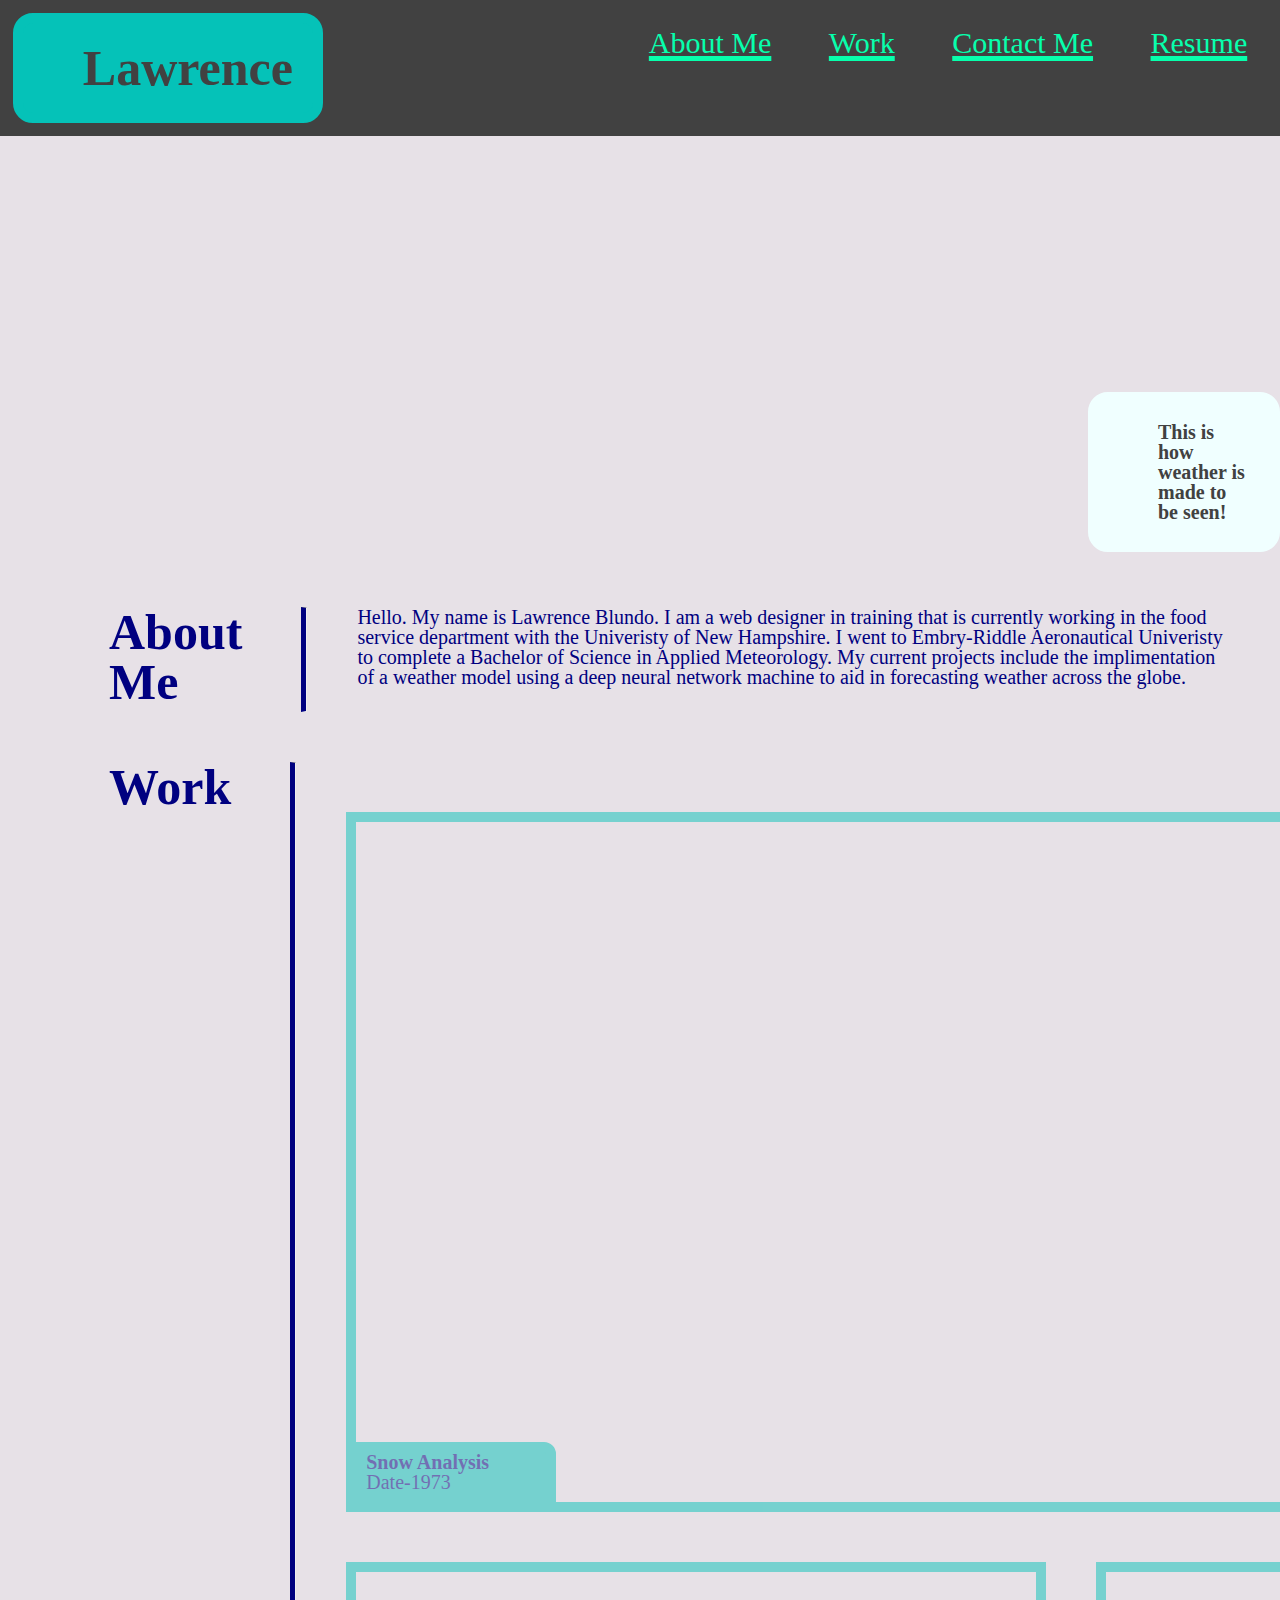
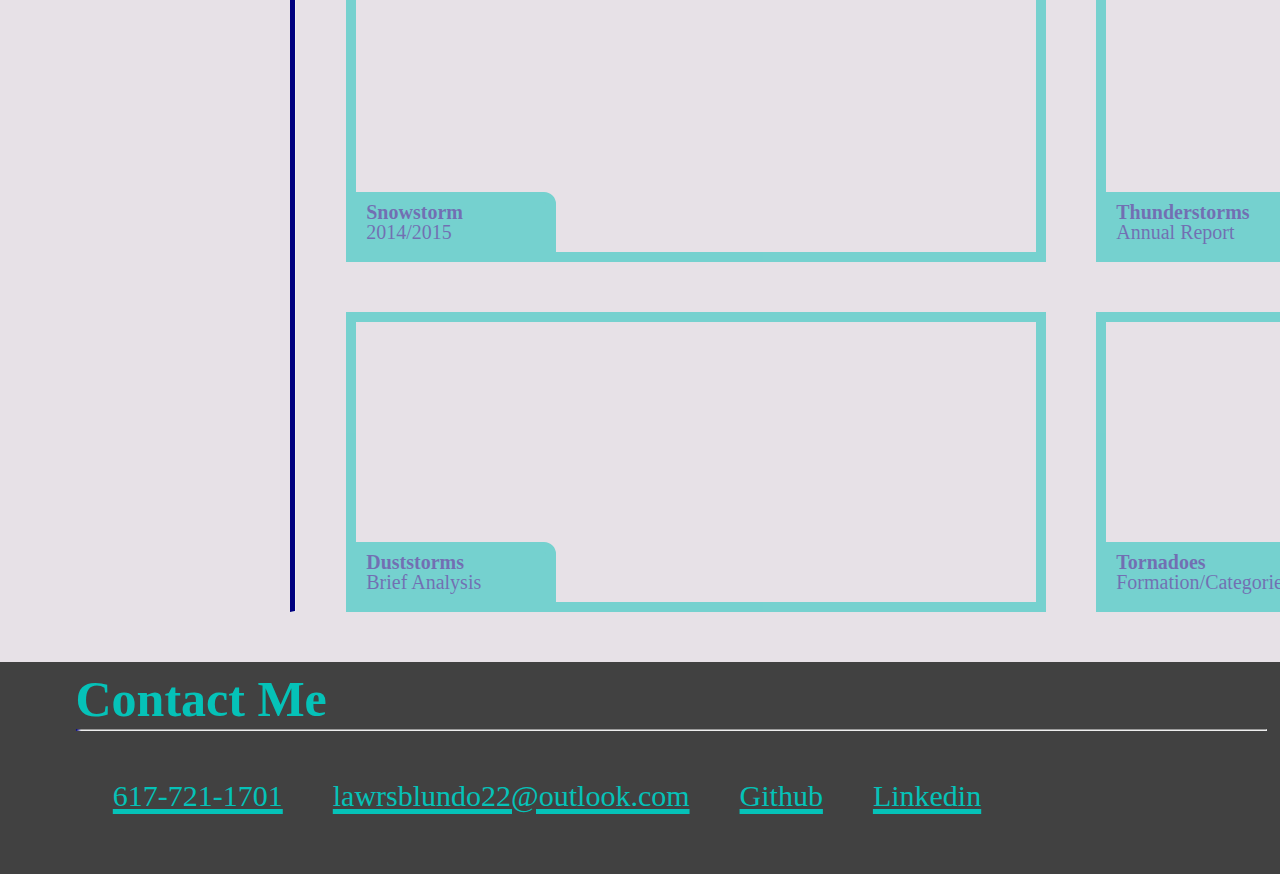
==== index.html @ baa44edc "forecaster.html renamed to index.html" ====
<!DOCTYPE html>
<html lang="en">

<!--PLEASE NOTE: For the time being, all content will mirror the demo page. This is to create a basic outline beofre new information is added into the 
file. The main changes will be in the CSS file, but that will be improved upon over the Christmas break.-->

<head>
    <meta charset="UTF-8">
    <meta http-equiv="X-UA-Compatible" content="IE=edge">
    <meta name="viewport" content="width=device-width, initial-scale=1.0">
    <link rel="stylesheet" href="./css/reset.css"/>
    <link rel="stylesheet" href="./css/weather.css"/>
    <title>Portfolio of a Weatherman</title>
</head>
<body>
    <header>
        <h1>Lawrence</h1>
        <nav>
            <a href="#About-Me">About Me</a>
            <a href="#Work">Work</a>
            <a href="#Contact-Me">Contact Me</a>
            <a href="#Resume">Resume</a>         
        </nav>
    </header>

    <div class="clouds">
        <h2>This is how weather is made to be seen!</h2>
    </div>
        <main>
            <section class="Intro">
                <div id="About-Me" class="titles">
                    <h2>About Me</h2>
                    <hr class="solid">
                    <p class="bio">
                        Hello. My name is Lawrence Blundo. I am a web designer in training that is currently working in the
                        food service department with the Univeristy of New Hampshire. I went to Embry-Riddle Aeronautical Univeristy
                        to complete a Bachelor of Science in Applied Meteorology. My current projects include the implimentation of a weather model using a deep neural network machine to
                        aid in forecasting weather across the globe.
                    </p>
                </div> 
            </section>
                
            <section class="Projects">
                <div id="Work" class="titles">
                    <h2>Work</h2>
                    <hr class="solid">

                    <div class="row">
                        <figure class="Main-app">
                            <div  id="Project-1" class="Content">
                                    <h3>Snow Analysis</h3>
                                    <p>Date-1973 </p>
                            </div>
                        </figure>
                        <div class="column">
                            <figure class="Second-app">
                                <div id="Project-2" class="Content">
                                    <h3>Snowstorm</h3>
                                    <p>2014/2015</p>
                                </div> 
                            </figure>
                        </div>
                        <div class="column">
                            <figure class="Third-app">
                                <div id="Project-3" class="Content">
                                    <h3>Thunderstorms</h3>
                                    <p>Annual Report</p>
                                </div>
                            </figure>
                        </div>
                        <div class="column">
                            <figure class="Fourth-app">
                                <div id="Project-4" class="Content">
                                    <h3>Duststorms</h3>
                                    <p>Brief Analysis</p>
                                </div>
                            </figure>
                        </div>   
                        <div class="column">
                            <figure class="Last-app">
                                <div id="Project-5" class="Content">
                                    <h3>Tornadoes</h3>
                                    <p>Formation/Categories</p>
                                </div>
                            </figure>
                        </div>
                    </div>
                </div>
            </section>
            
            <footer>
                <h2>Contact Me</h2>
                <hr class="solid">
                <div id="Contact-Me" class="titles">
                    <p>617-721-1701</p>
                    <p>lawrsblundo22@outlook.com</p>
                    <a href="https://github.com/LawrenceSB24">Github</a>
                    <a href="https://www.linkedin.com/in/lawrence-blundo-2735b61a1/">Linkedin</a>
                </div>
            </footer>
        </main>
    </body>
</html>
---- css/weather.css ----
/*UPDATE (12/27): 
This is CSS style file that will be applied to the portfolio. This is......very basic and also brute forced for the time being but it will be modified as more progress is made. */

/*No updates 12/28-29 due to familiy emergencies.*/

/*UPDATE (12/30): 
The CSS file has been updated and cleaned for proper UI. All that needs to be fixed is deployment for applications(?), orientation fixing, and addition to About Me information.*/

/*UPDATE (12/31): 
Ok, so the final elements have been incorporated. Everything appears similar to the demo site. Only a few key differences remain for editing: 
1. Alignment still is misshapened
2. Currently, I have not deployed any applications before (unless the fanpage and the About me websites from the prework count).

Criteria that is currently checked off: 
a. GIVEN I need to sample a potential employee's previous work
b. WHEN I load their portfolio
c. THEN I am presented with the developer's name, a recent photo or avatar, and links to sections about them, their work, and how to contact them
d. WHEN I click one of the links in the navigation
e. THEN the UI scrolls to the corresponding section
f. WHEN I am presented with the developer's first application
g. THEN that application's image should be larger in size than the others


Criteria still needed for completion: 
a. WHEN I resize the page or view the site on various screens and devices
b. THEN I am presented with a responsive layout that adapts to my viewport

Criteria possibly unknown if can be completed: 
a. WHEN I click on the images of the applications
b. THEN I am taken to that deployed application*/

/*Variables for colors, specific paddings, font colors and size, and borders.*/
:root {
    --dark: rgb(65, 65, 65);
    --border: 10px solid var(--box);
    --box-radius: 20px;
    --navLink: rgb(7, 255, 172);
    --box: rgb(5, 194, 184);
    --font: serif;
    --header-padding: 20px 20px 20px 60px;
    --body-color: navy;
    --head: 40px;
    --underline: underline;
    --thickness: 5px;
    --size: 20px;
}

/*Universal selector that specifies over-arching style of the website*/
* {
    box-sizing: border-box;
    margin: 0px;
    padding: 0px;
}

/*Body style section. Just the background color for the site*/
body {
    background-color: rgb(231, 225, 231);
}

/*Header styling section beginning.*/

/*To start off, we have the style and formatting for the section itself.*/
header {
    padding: 1%;
    background-color: var(--dark);
    color: var(--box);
    font-family: var(--font);
}

footer {
    padding: 1%;
    background-color: var(--dark);
    color: var(--box);
    font-family: var(--font);
    font-size: 30px;
}

footer p {
    margin-left: 50px;
    color: var(--text);
    text-decoration: var(--underline);
    text-decoration-thickness: var(--thickness);
}

/*This section focuses on the h1 element in the header*/
header h1 {
    display: inline-flex;
    padding: var(--header-padding);
    font-size: 50px;
    border: var(--border);
    background-color: var(--box);
    color: var(--dark);
    border-radius: var(--box-radius);
}

/*This section focuses on the anchor tags within the html. For consolidation, all anchor formatting and styling is focused within this section.*/
a {
    margin-left: 50px;
    color: var(--text);
    text-decoration: var(--underline);
    text-decoration-thickness: var(--thickness);
}

/*This section focuses on the style and format for the navigation bar in the header*/
header nav {
    margin-right: 20px;
    padding-top: 15px;
    float: right;
    color: var(--navLink);
    font-size: 30px;
    font-family: var(--font);
}

header nav ul {
    list-style-type: none;
}

header nav ul li {
    margin-left: 25px;
}
/*End of navigation style section*/
/*End of header style section*/

/*Main content style section beginning*/

/*The start of this section only contains the color and size for the website's font*/
main {
    color: var(--body-color);
    font-size: var(--size);
}

/**/
.clouds {
    display: flex;
    justify-content: space-between;
    height: auto;
    max-width: 300%;
    background-image: url("https://i.gifer.com/7zlA.gif");
    background-size: cover;
    background-position: center;
    background-attachment: fixed;
}

.clouds h2 {
    padding: var(--header-padding);
    margin-left: 85%;
    margin-top: 20%;
    position: relative;
    border: 10px solid azure;
    font-size: 20px;
    border-radius: var(--box-radius);
    color: var(--dark);
    background-color: azure;
    z-index: 1;
}
/**/

/*This section focuses on the style and format for the titles.*/
.titles {
    display: flex;
    justify-content: flex-start;
    margin: 50px;
}

/*Styling and format for all h2 tags*/
h2 {
    margin-bottom: 5px;
    margin-left: 5%;
    font-size: 50px;
    
}
/*Style for the hr tag between the titles and the content*/
hr {
    margin-left: 5%;
    border-left: 5px solid var(--body-color);
}
/*Focuses on the style for the About me content */
.titles .bio {
    display: inline-flex;
    margin-left: 50px;
    font-size: var(--size);
}


/*Styling and format for the content in the Work section*/
.Content {
    position: absolute;
    bottom: 0px;
    left: 0px;
    width: 200px;
    font-size: var(--size);
    border-radius: 0px 12px 0px 0px;
    border: var(--border);
    background-color: var(--box);
    opacity: 1.0;
}


/*background image format for the first application section*/
.Main-app {
    background-image: url("https://imagesvc.meredithcorp.io/v3/mm/image?url=https%3A%2F%2Fstatic.onecms.io%2Fwp-content%2Fuploads%2Fsites%2F34%2F2020%2F12%2F18%2Fsnow-storm-blizzard-getty-1220-2000.jpg");
    height: 700px;
    width: 1450px;
}

/*Style and formating for the figure elements*/
figure {
    height: 300px;
    width: 700px;
    border: var(--border);
    display: flex;
    justify-content: flex-start;
    flex-direction: column;
    position: relative;
    margin-top: 50px;
    margin-left: 50px;
    opacity: 0.5;
}

/*This allows for a highlight effect when user hovers over different application windows */
figure:hover {
    opacity: 1.0;
    transition: 0.5s ease-in;
}

/*This section focuses on orientation of application windows*/
.column {
    float: left;
    width: 50%;
    margin: auto;
}

.row:after {
    clear: both;
    display: table;
}

/*Images for the second - fifth application windows*/
.Second-app {
    background-image: url("https://i.pinimg.com/originals/8d/f7/70/8df770e83f7b87fc0bfe7f6a17764f99.gif");
    background-size: cover;
    
}

.Third-app {
    background-image: url("http://grist.org/wp-content/uploads/2013/06/supercell_16803.gif");
    background-size: cover;
}

.Fourth-app {
    background-image: url("https://c.tenor.com/ycou7TLAc4YAAAAC/dust-storm.gif");
    background-size: cover;
}

.Last-app {
    background-image: url("https://media3.giphy.com/media/MXvDhlmD0eB5qNvvjZ/giphy.gif");
    background-size: cover;
}
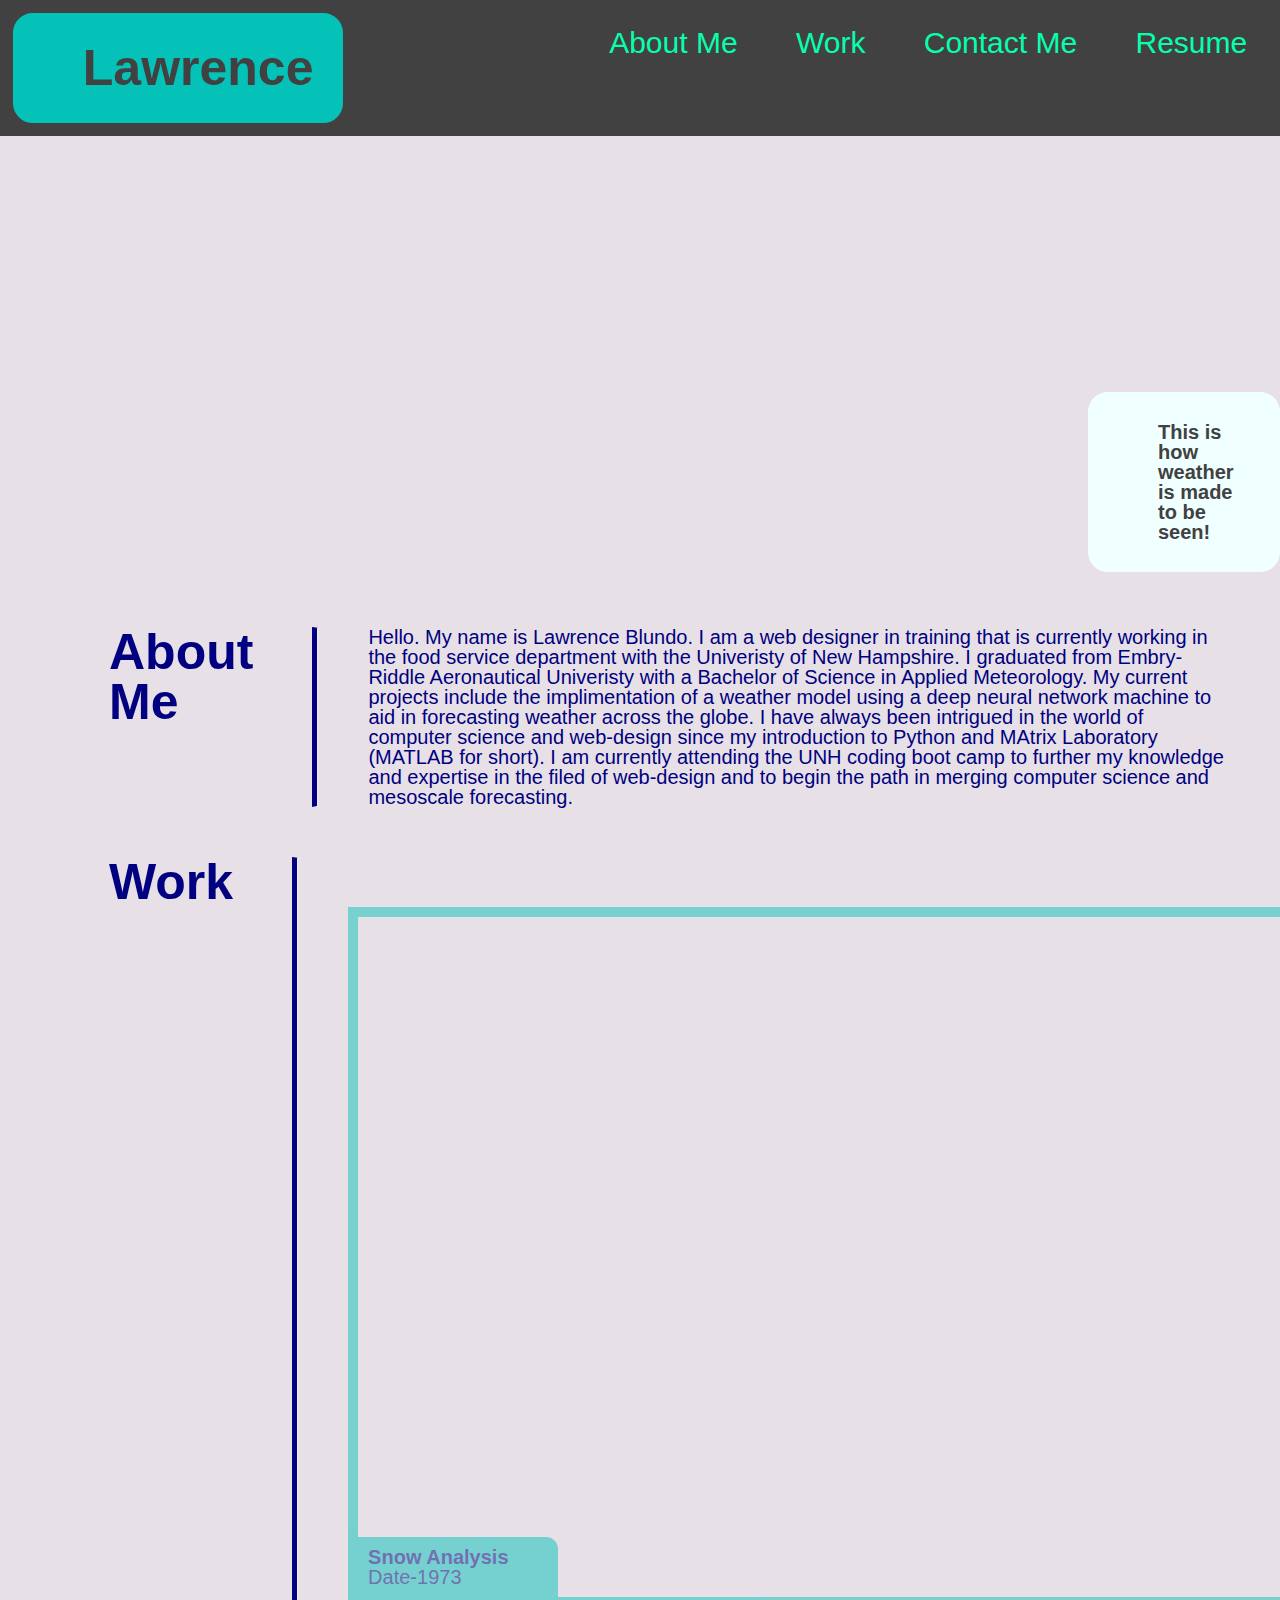
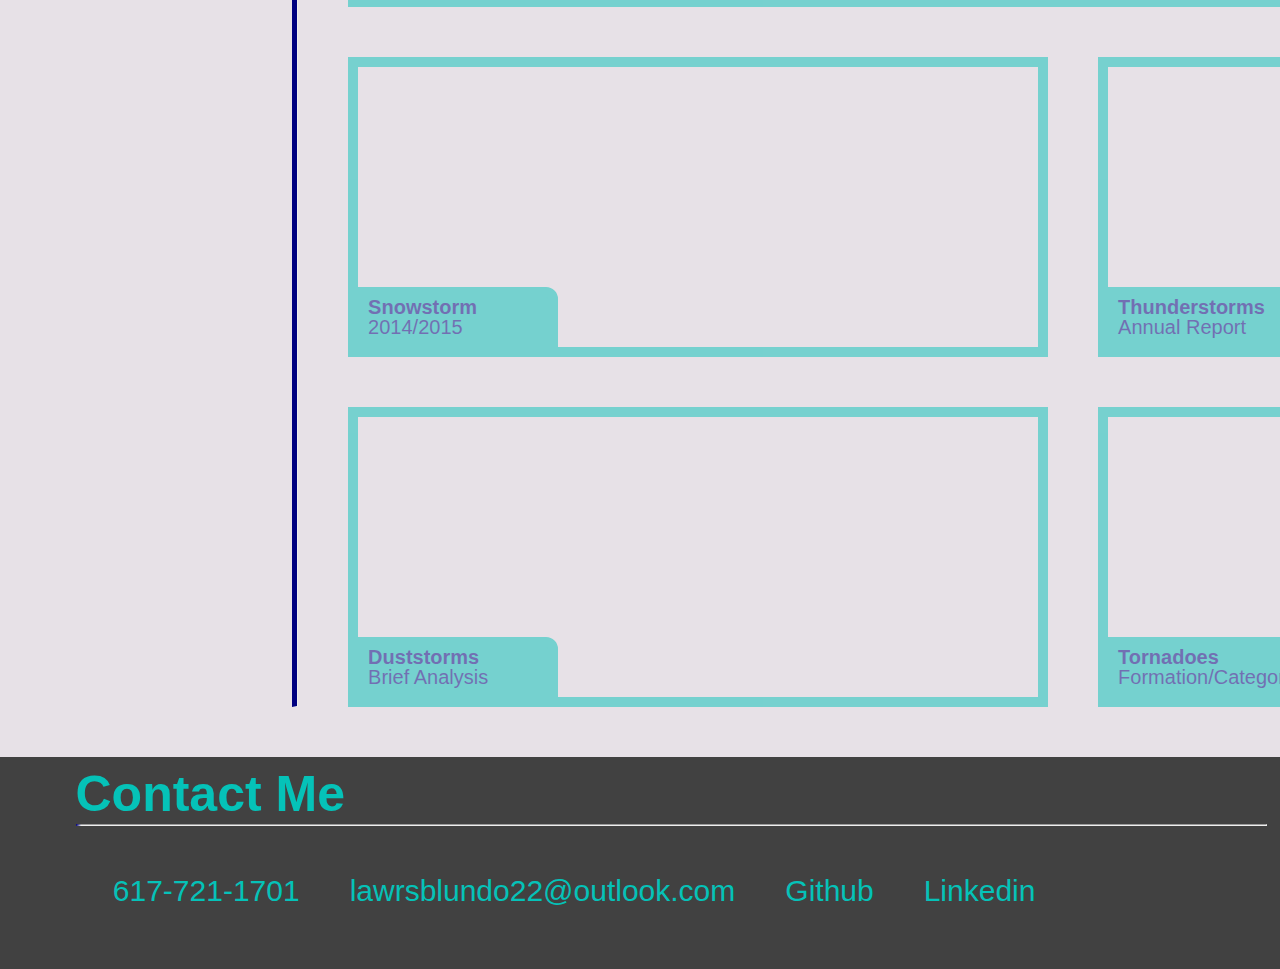
==== commit 3bdbf6ce: "index.html for portfolio site" ====
--- a/index.html
+++ b/index.html
@@ -1,8 +1,7 @@
 <!DOCTYPE html>
 <html lang="en">
 
-<!--PLEASE NOTE: For the time being, all content will mirror the demo page. This is to create a basic outline beofre new information is added into the 
-file. The main changes will be in the CSS file, but that will be improved upon over the Christmas break.-->
+<!--HTML file for basic portfolio file-->
 
 <head>
     <meta charset="UTF-8">
@@ -10,11 +9,18 @@
     <meta name="viewport" content="width=device-width, initial-scale=1.0">
     <link rel="stylesheet" href="./css/reset.css"/>
     <link rel="stylesheet" href="./css/weather.css"/>
+
+    <!--Title section-->
     <title>Portfolio of a Weatherman</title>
+    <link rel="icon" type="image/x-icon" href="https://toppng.com/uploads/preview/collection-of-thunder-storm-icons-s-thunderstorm-icon-11553408787navxusvjyx.png">
 </head>
 <body>
+
+    <!--Header region. Contains a h1 tag and the navigation bar for this site.-->
     <header>
         <h1>Lawrence</h1>
+
+        <!--Anchor tags that contain links that brings the user to each section of the page.-->
         <nav>
             <a href="#About-Me">About Me</a>
             <a href="#Work">Work</a>
@@ -23,23 +29,31 @@
         </nav>
     </header>
 
+    <!--Hero image and tag-->
     <div class="clouds">
         <h2>This is how weather is made to be seen!</h2>
     </div>
+
+    <!--Main section. Contains all content beneath the header and hero image.-->
         <main>
+
+            <!--Section 1. About me-->
             <section class="Intro">
                 <div id="About-Me" class="titles">
                     <h2>About Me</h2>
                     <hr class="solid">
                     <p class="bio">
                         Hello. My name is Lawrence Blundo. I am a web designer in training that is currently working in the
-                        food service department with the Univeristy of New Hampshire. I went to Embry-Riddle Aeronautical Univeristy
-                        to complete a Bachelor of Science in Applied Meteorology. My current projects include the implimentation of a weather model using a deep neural network machine to
-                        aid in forecasting weather across the globe.
+                        food service department with the Univeristy of New Hampshire. I graduated from Embry-Riddle Aeronautical Univeristy
+                        with a Bachelor of Science in Applied Meteorology. My current projects include the implimentation of a weather model using a deep neural network machine to
+                        aid in forecasting weather across the globe. I have always been intrigued in the world of computer science and web-design since my introduction to Python and MAtrix Laboratory 
+                        (MATLAB for short). I am currently attending the UNH coding boot camp to further my knowledge and expertise in the filed of web-design and to begin the path in merging 
+                        computer science and mesoscale forecasting.
                     </p>
                 </div> 
             </section>
-                
+            
+            <!--Section 2. Deployed applications (For now just contains placeholder images.)-->
             <section class="Projects">
                 <div id="Work" class="titles">
                     <h2>Work</h2>
@@ -88,6 +102,7 @@
                 </div>
             </section>
             
+            <!--Footer section. Contains contact info and social media links-->
             <footer>
                 <h2>Contact Me</h2>
                 <hr class="solid">
--- a/css/weather.css
+++ b/css/weather.css
@@ -36,7 +36,7 @@
     --box-radius: 20px;
     --navLink: rgb(7, 255, 172);
     --box: rgb(5, 194, 184);
-    --font: serif;
+    --font: Arial;
     --header-padding: 20px 20px 20px 60px;
     --body-color: navy;
     --head: 40px;
@@ -50,6 +50,7 @@
     box-sizing: border-box;
     margin: 0px;
     padding: 0px;
+    font-family: var(--font);
 }
 
 /*Body style section. Just the background color for the site*/
@@ -61,24 +62,25 @@
 
 /*To start off, we have the style and formatting for the section itself.*/
 header {
+    position: relative;
     padding: 1%;
     background-color: var(--dark);
     color: var(--box);
-    font-family: var(--font);
 }
 
 footer {
+    position: relative;
     padding: 1%;
+    width: 100%;
     background-color: var(--dark);
     color: var(--box);
-    font-family: var(--font);
     font-size: 30px;
 }
 
 footer p {
     margin-left: 50px;
     color: var(--text);
-    text-decoration: var(--underline);
+    text-decoration: none;
     text-decoration-thickness: var(--thickness);
 }
 
@@ -97,7 +99,7 @@
 a {
     margin-left: 50px;
     color: var(--text);
-    text-decoration: var(--underline);
+    text-decoration: none;
     text-decoration-thickness: var(--thickness);
 }
 
@@ -108,7 +110,6 @@
     float: right;
     color: var(--navLink);
     font-size: 30px;
-    font-family: var(--font);
 }
 
 header nav ul {
@@ -129,7 +130,7 @@
     font-size: var(--size);
 }
 
-/**/
+/*Mid-section background style and formating section*/
 .clouds {
     display: flex;
     justify-content: space-between;
@@ -151,9 +152,8 @@
     border-radius: var(--box-radius);
     color: var(--dark);
     background-color: azure;
-    z-index: 1;
-}
-/**/
+}
+/*End of Mid-background styling section*/
 
 /*This section focuses on the style and format for the titles.*/
 .titles {
@@ -256,3 +256,124 @@
     background-image: url("https://media3.giphy.com/media/MXvDhlmD0eB5qNvvjZ/giphy.gif");
     background-size: cover;
 }
+
+/*Screen display for desktops of 1080px*/
+@media screen and (max-width: 1080px) {
+
+    header {
+        width: 100%;
+        position: relative;
+        float: right;
+    }
+
+    header nav {
+        font-size: 20px;
+    }
+
+    header h1 {
+        font-size: 30px;
+    }
+
+    .clouds {
+        width: 100%;
+        background-position: center;
+        background-repeat: no-repeat;
+        background-size: cover;
+        position: relative;
+    }
+
+    .clouds h2 {
+        background-color: navy;
+        color: oldlace;
+        font-size: 30px;
+    }
+
+    h2 {
+        font-size: 30px;
+    }
+
+    .titles .bio {
+        font-size: 16px;
+    }
+
+    .Content {
+        width: 50%;
+        font-size: 15px;
+    }
+
+    .Main-app {
+        height: calc(700px/2);
+        width: calc(1450px/2);
+    }
+
+    figure {
+        height: calc(300px/2);
+        width: calc(700px/2);
+    }
+
+    footer,
+    footer p {
+        font-size: 20px;
+    }
+    
+}
+    
+
+/*Screen display for 760px displays*/
+@media screen and (max-width: 760px) {
+    header {
+        width: 100%;
+        position: relative;
+        float: right;
+    }
+
+    header nav {
+        font-size: 15px;
+    }
+
+    header h1 {
+        font-size: 20px;
+    }
+
+    .clouds {
+        width: 100%;
+        background-position: center;
+        background-repeat: no-repeat;
+        background-size: cover;
+        position: relative;
+    }
+
+    .clouds h2 {
+        background-color: maroon;
+        color: oldlace;
+        font-size: 20px;
+    }
+
+    h2 {
+        font-size: 20px;
+    }
+
+    .titles .bio {
+        font-size: 12px;
+    }
+
+    .Content {
+        width: 40%;
+        font-size: 7px;
+    }
+
+    .Main-app {
+        height: calc(700px/3);
+        width: calc(1450px/3);
+    }
+
+    figure {
+        height: calc(300px/3);
+        width: calc(700px/3);
+    }
+
+    footer,
+    footer p {
+        font-size: 15px;
+    }
+}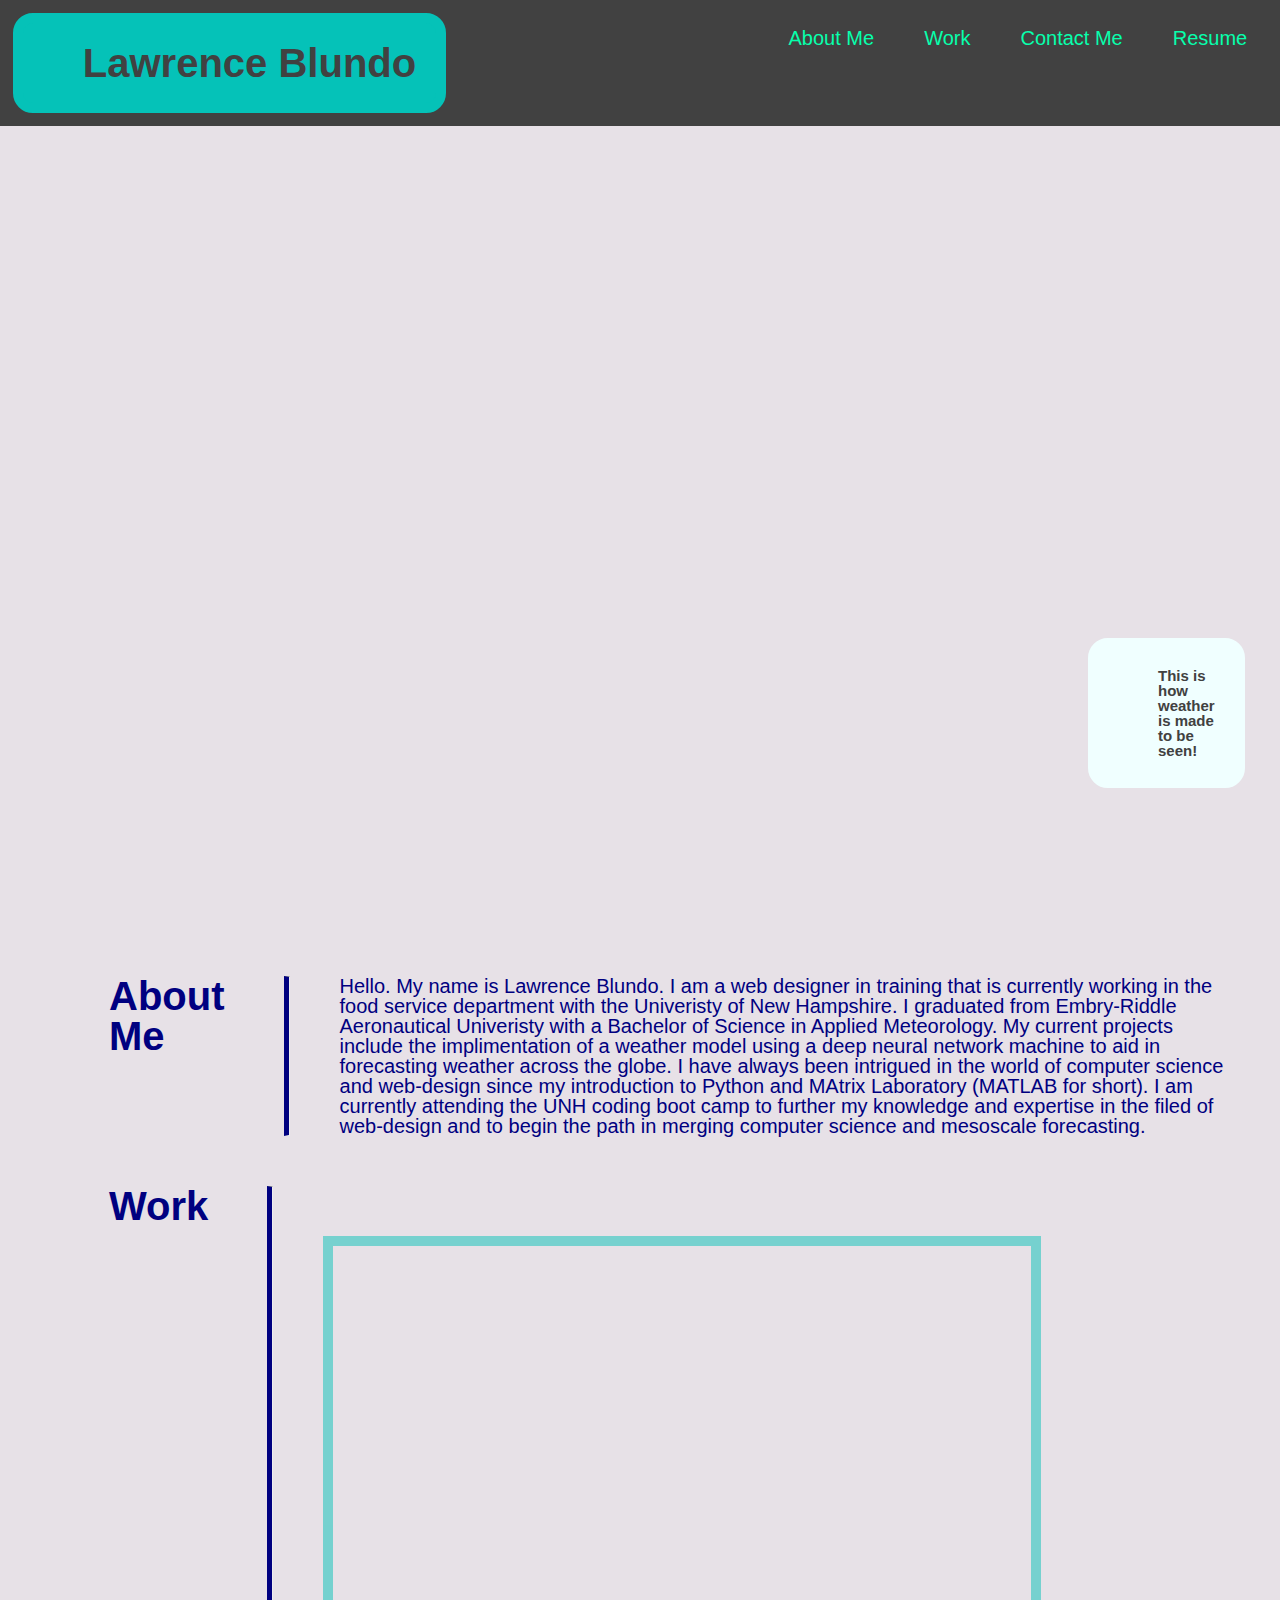
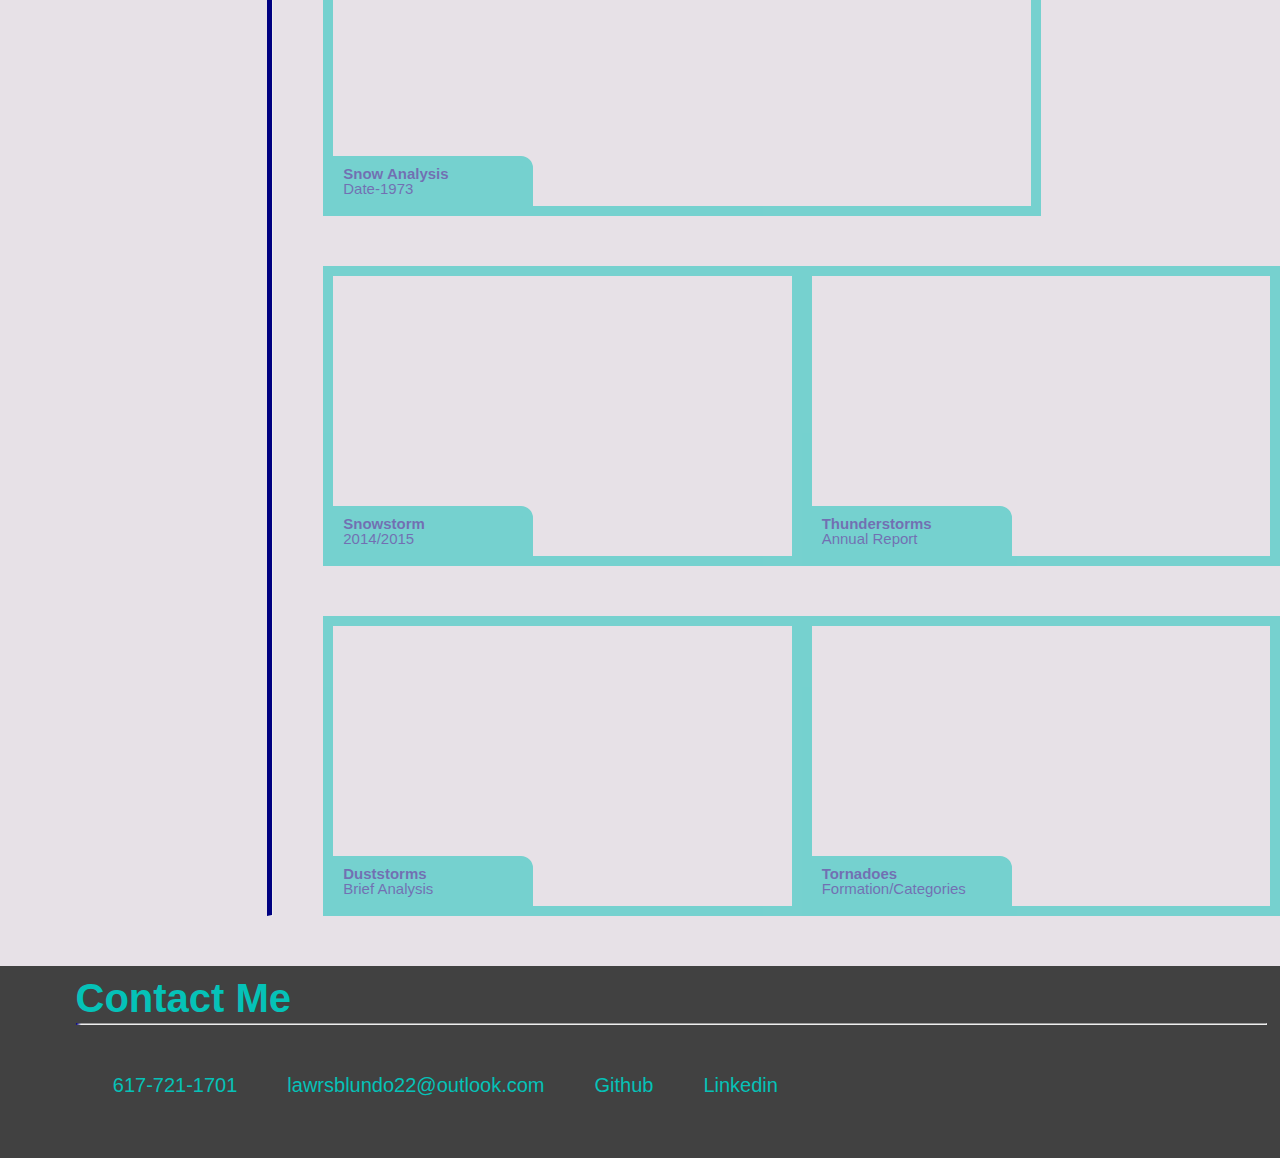
==== commit c9c1bd1e: "index.html for portfolio design project" ====
--- a/index.html
+++ b/index.html
@@ -18,7 +18,7 @@
 
     <!--Header region. Contains a h1 tag and the navigation bar for this site.-->
     <header>
-        <h1>Lawrence</h1>
+        <h1>Lawrence Blundo</h1>
 
         <!--Anchor tags that contain links that brings the user to each section of the page.-->
         <nav>
--- a/css/weather.css
+++ b/css/weather.css
@@ -62,6 +62,7 @@
 
 /*To start off, we have the style and formatting for the section itself.*/
 header {
+    flex: 70%;
     position: relative;
     padding: 1%;
     background-color: var(--dark);
@@ -69,6 +70,7 @@
 }
 
 footer {
+    flex: 70%;
     position: relative;
     padding: 1%;
     width: 100%;
@@ -104,7 +106,8 @@
 }
 
 /*This section focuses on the style and format for the navigation bar in the header*/
-header nav {
+nav {
+    display: flex;
     margin-right: 20px;
     padding-top: 15px;
     float: right;
@@ -130,12 +133,14 @@
     font-size: var(--size);
 }
 
+
 /*Mid-section background style and formating section*/
 .clouds {
     display: flex;
     justify-content: space-between;
-    height: auto;
+    height: 800px;
     max-width: 300%;
+    margin-bottom: 25px;
     background-image: url("https://i.gifer.com/7zlA.gif");
     background-size: cover;
     background-position: center;
@@ -145,7 +150,7 @@
 .clouds h2 {
     padding: var(--header-padding);
     margin-left: 85%;
-    margin-top: 20%;
+    margin-top: 35%;
     position: relative;
     border: 10px solid azure;
     font-size: 20px;
@@ -188,7 +193,7 @@
     bottom: 0px;
     left: 0px;
     width: 200px;
-    font-size: var(--size);
+    font-size: calc(var(--size)/1.5);
     border-radius: 0px 12px 0px 0px;
     border: var(--border);
     background-color: var(--box);
@@ -199,7 +204,7 @@
 /*background image format for the first application section*/
 .Main-app {
     background-image: url("https://imagesvc.meredithcorp.io/v3/mm/image?url=https%3A%2F%2Fstatic.onecms.io%2Fwp-content%2Fuploads%2Fsites%2F34%2F2020%2F12%2F18%2Fsnow-storm-blizzard-getty-1220-2000.jpg");
-    height: 700px;
+    height: 600px;
     width: 1450px;
 }
 
@@ -235,7 +240,7 @@
     display: table;
 }
 
-/*Images for the second - fifth application windows*/
+/*Placeholder images for the second - fifth application windows*/
 .Second-app {
     background-image: url("https://i.pinimg.com/originals/8d/f7/70/8df770e83f7b87fc0bfe7f6a17764f99.gif");
     background-size: cover;
@@ -257,123 +262,298 @@
     background-size: cover;
 }
 
-/*Screen display for desktops of 1080px*/
-@media screen and (max-width: 1080px) {
-
-    header {
-        width: 100%;
-        position: relative;
-        float: right;
-    }
-
-    header nav {
+/*Ok......so this section will tackle how to display the website on
+different screen resolutions*/
+
+/*For laptops, desktop monitors, and ipad pros*/
+@media screen and (min-width: 1025px) and (max-width: 1280px){
+    header h1 {
+        font-size: 40px;
+    }
+
+    .clouds h2 {
+        position: absolute;
+        font-size: 15px;
+        margin-right: 65%;
+        margin-top: 40%;
+    }
+    nav {
+    font-size: 20px;
+    }
+
+    h2 {
+        font-size: 40px;
+    }
+
+    .row {
+        display: table;
+        float: left;
+        width: 100%;
+    }
+
+    .Content {
+        font-size: 15px;
+    }
+
+    .Main-app {
+        height: 580px;
+        width: 75%;
+    }
+
+    figure {
+        width: 100%;
+        table-layout: fixed;
+    }
+    footer {
         font-size: 20px;
     }
 
+}
+/**/
+
+/*For tablets and ipads in portrait mode*/
+@media screen and (min-width: 768px) and (max-width: 1024px){
     header h1 {
-        font-size: 30px;
-    }
-
-    .clouds {
-        width: 100%;
-        background-position: center;
-        background-repeat: no-repeat;
-        background-size: cover;
-        position: relative;
-    }
-
-    .clouds h2 {
-        background-color: navy;
-        color: oldlace;
-        font-size: 30px;
-    }
-
-    h2 {
-        font-size: 30px;
-    }
-
-    .titles .bio {
-        font-size: 16px;
-    }
-
-    .Content {
-        width: 50%;
-        font-size: 15px;
-    }
-
-    .Main-app {
-        height: calc(700px/2);
-        width: calc(1450px/2);
-    }
-
-    figure {
-        height: calc(300px/2);
-        width: calc(700px/2);
-    }
-
-    footer,
-    footer p {
-        font-size: 20px;
-    }
-    
-}
-    
-
-/*Screen display for 760px displays*/
-@media screen and (max-width: 760px) {
-    header {
-        width: 100%;
-        position: relative;
-        float: right;
-    }
-
-    header nav {
-        font-size: 15px;
-    }
-
-    header h1 {
-        font-size: 20px;
-    }
-
-    .clouds {
-        width: 100%;
-        background-position: center;
-        background-repeat: no-repeat;
-        background-size: cover;
-        position: relative;
-    }
-
-    .clouds h2 {
-        background-color: maroon;
-        color: oldlace;
-        font-size: 20px;
+        font-size: 25px;
+    }
+
+    nav {
+    font-size: 20px;
     }
 
     h2 {
         font-size: 20px;
     }
 
+    .clouds h2 {
+        position: absolute;
+        font-size: 10px;
+        margin-right: 65%;
+        margin-top: 40%;
+    }
+
+    .Content {
+        font-size: 15px;
+    }
+
+
+    .column {
+        margin-left: 0px;
+    }
+
+    .row {
+        display: table;
+        max-height: auto;
+        width: 100%;
+    }
+
+    .Main-app {
+        height: 560px;
+        width: 100%;
+    }
+
+    figure {
+        flex-direction: column;
+        width: 100%;
+    }
+
+    footer {
+        font-size: 15px;
+    }
+
+}
+
+/*For tablets and ipads in landscape mode*/
+@media screen and (min-width: 768px) and (max-width: 1024px) and (orientation: landscape){
+    header h1 {
+        font-size: 25px;
+    }
+
+    .clouds h2 {
+        position: absolute;
+        font-size: 10px;
+        margin-top: 40%;
+        margin-left: 70%;
+        border-left: 30px;
+    }
+
+    nav {
+    font-size: 15px;
+    }
+
+    h2 {
+        font-size: 25px;
+    }
+
     .titles .bio {
-        font-size: 12px;
+        font-size: 15px;
+        font-weight: 12px;
     }
 
     .Content {
-        width: 40%;
+        width: 30%;
+        font-size: 10px;
+    }
+
+    .column {
+        margin-left: 0px;
+    }
+
+    .row {
+        display: grid;
+        float: left;
+        width: 100%;
+    }
+
+    .Main-app {
+        height: 540px;
+        width: 75%;
+    }
+
+    figure {
+        width: 150%;
+        table-layout: fixed;
+    }
+    footer {
+        font-size: 15px;
+    }
+
+}
+/**/
+
+/*For modiles and tablets in landscape mode*/
+@media screen and (min-width: 481px) and (max-width: 767px) and (orientation: landscape){
+    header h1 {
+        font-size: 15px;
+        margin-right: 10px;
+    }
+
+    .clouds h2 {
+        position: absolute;
+        top: 0;
+
+        font-size: 10px;
+        margin-top: 40%;
+        margin-left: 55%;
+    }
+
+    nav {
+    font-size: 10px;
+    }
+
+    h2 {
+        font-size: 15px;
+    }
+
+    .titles .bio {
+        font-size: 10px;
+        font-weight: 12px;
+    }
+
+    .Content {
+        width: 30%;
+        font-size: 10px;
+    }
+
+    .column {
+        margin-left: 0px;
+    }
+
+    .row {
+        display: grid;
+        float: left;
+        width: 50%;
+    }
+
+    .Main-app {
+        max-height: 300px;
+        width: 155%;
+    }
+
+    figure {
+        max-height: 200px;
+        margin-top: 20px;
+        width: 290%;
+    }
+    footer {
+        font-size: 10px;
+    }
+
+}
+/**/
+
+
+/*For most sramtphones (For chrome, phones used 
+as basis templates included iphone, galaxy s5, and Moto)*/
+@media screen and (min-width: 280px) and (max-width: 480px){
+
+    header {
+        width: 200%;
+    }
+
+    header h1 {
+        padding: 1%;
+        font-size: 10px;
+    }
+
+    .clouds {
+        max-block-size: 0%;
+        background-size: contain;
+        width: 200%;
+    }
+
+    .clouds h2 {
+        position: absolute;
         font-size: 7px;
+        padding: 2%;
+        margin-left: 55%;
+    }
+    
+    nav {
+        margin-right: 0;
+        font-size: 15px;
+    }
+
+    h2 {
+        
+        font-size: 20px;
+    }
+
+    .titles .bio {
+        font-size: 10px;
+        font-weight: 12px;
+        font-weight: bold;
+    }
+
+    .Content {
+        width: 60%;
+        font-size: 10px;
+    }
+
+    .column {
+        margin-left: 0px;
+    }
+
+    .row {
+        display: grid;
+        float: left;
+        width: 100%;
     }
 
     .Main-app {
-        height: calc(700px/3);
-        width: calc(1450px/3);
+        max-height: 200px;
+        width: 200%;
     }
 
     figure {
-        height: calc(300px/3);
-        width: calc(700px/3);
-    }
-
-    footer,
-    footer p {
-        font-size: 15px;
-    }
-}+        max-height: 200px;
+        margin-top: 20px;
+        width: 300%;
+    }
+    footer {
+        width: 200%;
+        font-size: 10px;
+    }
+
+}
+/**/